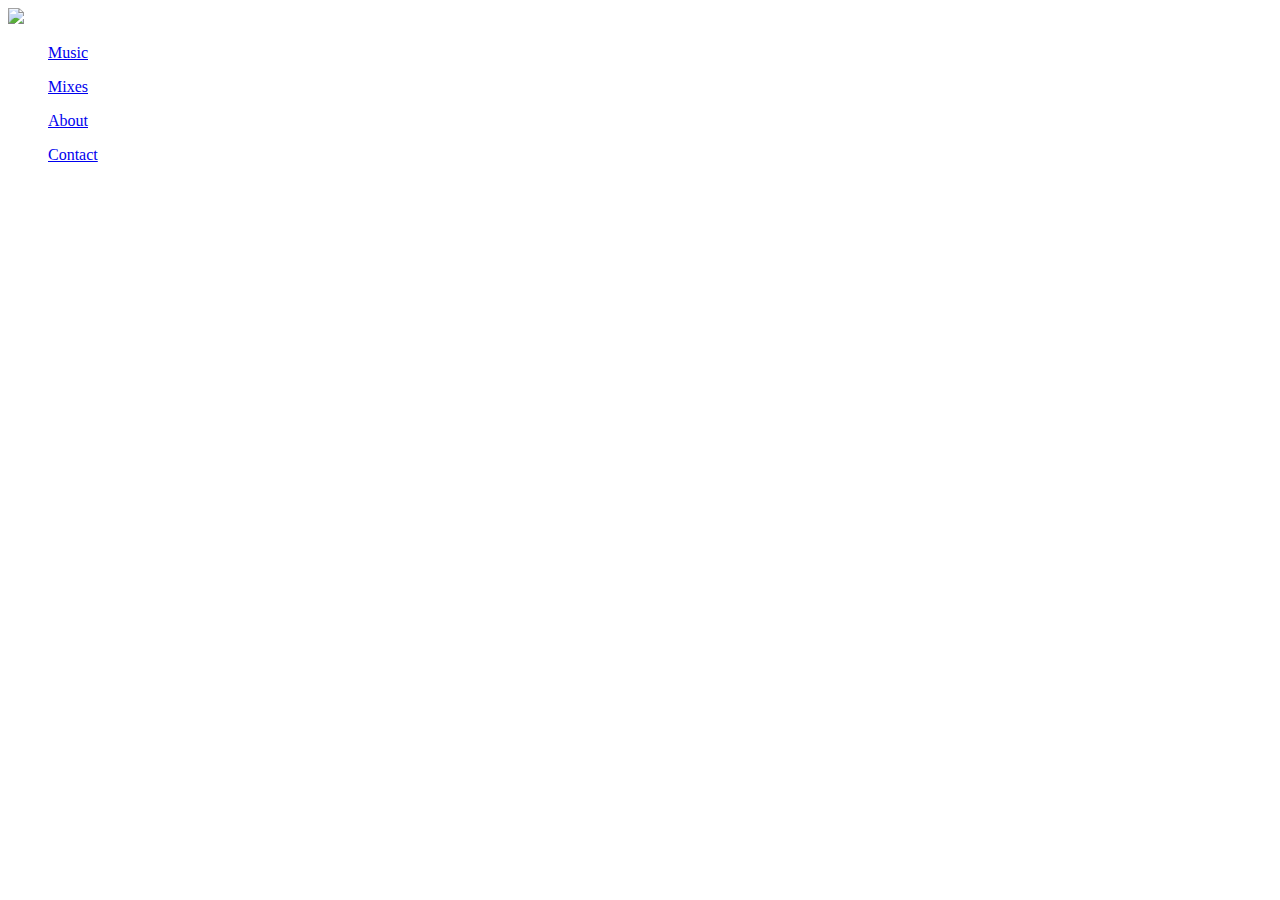
==== About Page.html @ 7b94ca9b "Basic HTML Content Add" ====
<!DOCTYPE html>
<html lang="en">
<head>
    <meta charset="UTF-8">
    <meta name="viewport" content="width=device-width, initial-scale=1.0">
    <title>Humaniti Music</title>
    <link rel="shortcut icon" type="image/x-icon" href="./Images/psyc.jpg" />
    <link rel="stylesheet" href="./Styles.css">

</head>

<body>
    
    <div class="header">

        <img src="./Images/Header Sans Serif (Anek Kannada).png> </img>"
        
                <ul>
                    <ul><a href="./Music Page.html">Music</a></ul>
                    <ul><a href="./Mixes Page.html">Mixes</a></ul>
                    <ul><a href="./About Page.html">About</a></ul>
                    <ul><a href="./Contact Page.html">Contact</a></ul>
                </ul>
            </div>



</body>


</html>
---- Styles.css ----
@font-face {
    font-family: ;"Anek Kannada"
    src: url("fonts/Anek-Kannada");
} {font}

.body {
    font-family: Impact, Haettenschweiler, 'Arial Narrow Bold', sans-serif;
}







/* Mailing List Stuff */
/* Style the form element with a border around it */
form {
    border: 4px solid #f1f1f1;
  }
  
  /* Add some padding and a grey background color to containers */
  .mailinglist {
    padding: 20px;
    background-color: #f1f1f1;
  }
  
  /* Style the input elements and the submit button */
  input[type=text], input[type=submit] {
    width: 100%;
    padding: 12px;
    margin: 8px 0;
    display: inline-block;
    border: 1px solid #ccc;
    box-sizing: border-box;
  }
  
  /* Add margins to the checkbox */
  input[type=checkbox] {
    margin-top: 16px;
  }
  
  /* Style the submit button */
  input[type=submit] {
    background-color: #04AA6D;
    color: white;
    border: none;
  }
  
  input[type=submit]:hover {
    opacity: 0.8;
  }
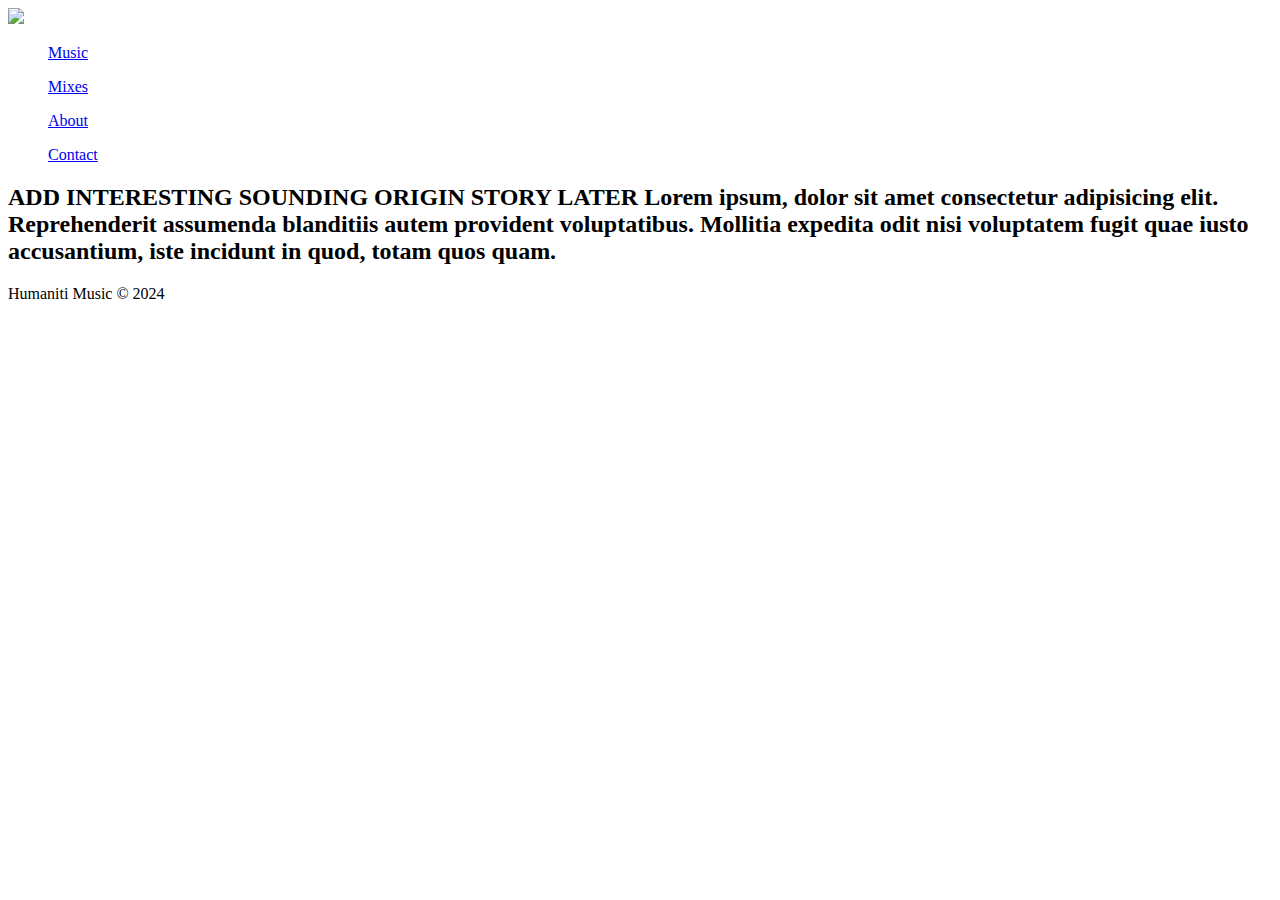
==== commit f19e4c71: "Extra Pages HTML Added" ====
--- a/About Page.html
+++ b/About Page.html
@@ -23,6 +23,18 @@
                 </ul>
             </div>
 
+<div class="About">
+
+<h2>ADD INTERESTING SOUNDING ORIGIN STORY LATER Lorem ipsum, dolor sit amet consectetur adipisicing elit. Reprehenderit assumenda blanditiis autem provident voluptatibus. Mollitia expedita odit nisi voluptatem fugit quae iusto accusantium, iste incidunt in quod, totam quos quam.</H2>
+
+</div>
+
+            <div class="footer">
+                Humaniti Music © 2024
+            </div>
+
+            
+
 
 
 </body>
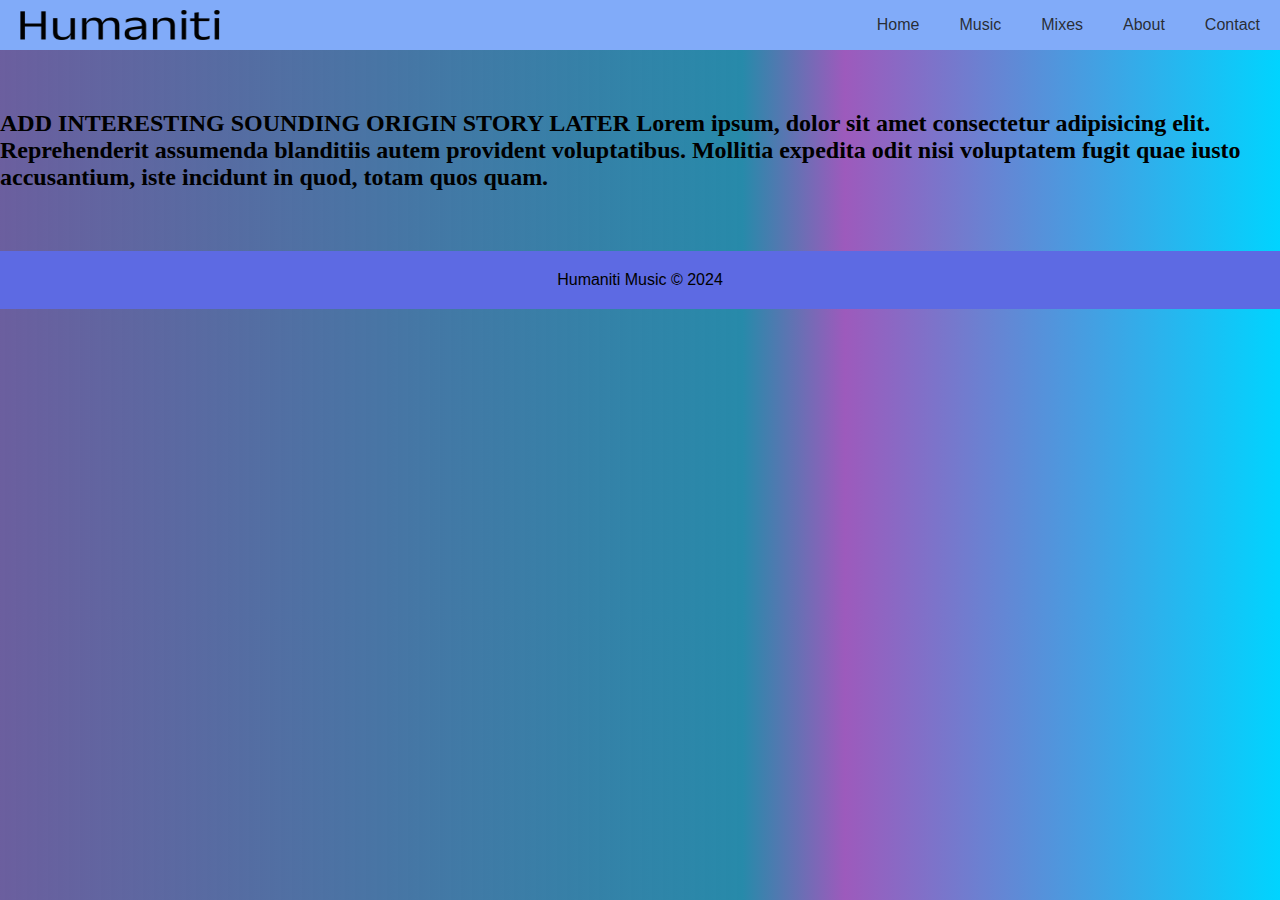
==== commit e146b735: "footer and header fix" ====
--- a/About Page.html
+++ b/About Page.html
@@ -12,25 +12,29 @@
 <body>
     
     <div class="header">
-
-        <img src="./Images/Header Sans Serif (Anek Kannada).png> </img>"
-        
-                <ul>
-                    <ul><a href="./Music Page.html">Music</a></ul>
-                    <ul><a href="./Mixes Page.html">Mixes</a></ul>
-                    <ul><a href="./About Page.html">About</a></ul>
-                    <ul><a href="./Contact Page.html">Contact</a></ul>
-                </ul>
-            </div>
+        <div class="logo">
+<img src="./Images/Header Sans Serif (Anek Kannada).png" height="30" width="200"></img>
+</div>
+<div class="headermenu">
+        <ul>
+            <ul><a href="./index.html">Home</a></ul>
+            <ul><a href="./Music Page.html">Music</a></ul>
+            <ul><a href="./Mixes Page.html">Mixes</a></ul>
+            <ul><a href="./About Page.html">About</a></ul>
+            <ul><a href="./Contact Page.html">Contact</a></ul>
+        </ul>
+</div>
+</div>
 
 <div class="About">
-
+<p>
 <h2>ADD INTERESTING SOUNDING ORIGIN STORY LATER Lorem ipsum, dolor sit amet consectetur adipisicing elit. Reprehenderit assumenda blanditiis autem provident voluptatibus. Mollitia expedita odit nisi voluptatem fugit quae iusto accusantium, iste incidunt in quod, totam quos quam.</H2>
-
+</p>
 </div>
 
             <div class="footer">
                 Humaniti Music © 2024
+              
             </div>
 
             
--- a/Styles.css
+++ b/Styles.css
@@ -1,28 +1,123 @@
 @font-face {
-    font-family: ;"Anek Kannada"
-    src: url("fonts/Anek-Kannada");
-} {font}
-
-.body {
-    font-family: Impact, Haettenschweiler, 'Arial Narrow Bold', sans-serif;
-}
-
-
-
-
+  font-family: "Anek-Kannada";
+  src: url("./Fonts/AnekKannada-variablefont.ttf");
+  src: local('/Fonts/AnekKannada-variablefont.ttf');
+}
+
+p, .Contactandinsta, .footer, .tour {
+  font-family: sans-serif;
+  font-family: 'Gill Sans', 'Gill Sans MT', Calibri, 'Trebuchet MS', sans-serif;
+  font-weight: 100;
+}
+
+body {
+  background: rgb(7,0,36);
+  background: linear-gradient(90deg, rgba(51, 34, 122, 0.724) 0%, rgb(39, 138, 170) 58%, rgb(157, 90, 188) 66%, rgba(0,212,255,1) 100%);
+  background-size: cover;
+  background-repeat: repeat;
+  display: flex;
+  flex-direction: column;
+  padding: 0;
+  margin: 0;
+ }
+
+
+ul {list-style: none;
+text-decoration: none;
+font-family: sans-serif;
+display: flex;
+flex-direction: row;}
+
+a{ text-decoration: none;
+color:rgba(30, 33, 33, 0.911)}
+
+
+a:hover {color:beige;
+transition: 0.5s;}
+
+.img {
+  display: flex;
+  flex-direction: column;
+  align-items: center;
+}
+
+.header {
+  background-color: rgba(129, 171, 249, 1);
+  background-size: auto;
+  display: flex;
+  flex-direction: row;
+  justify-content: space-between;
+  position:relative;
+  top:0;
+  left:0;
+  width: 100%;
+  height: 100%;
+}
+
+  .logo {
+    display: flex;
+    justify-items: flex-start;
+    align-items: center;
+    margin-left: 20px;
+  }
+
+.headermenu {display: flex;
+flex-direction: row;
+margin-right: 20px;}
+
+p {margin: 10px;
+padding-top: 30px;}
+
+.musiclinks {
+    height: auto;
+    width: auto;
+    border-radius: 80%;
+    display: flex;
+    justify-content: center;
+    margin: 1;
+}
+
+.link {
+  padding: 10px;
+}
+.link:hover {
+  opacity: 0.8;
+  transition: 0.5s;
+  padding: 5px;
+}
+
+.musicvideos {
+  display: flex;
+  flex-direction: row;
+  flex-wrap: wrap;
+  justify-content: center;
+  background: linear-gradient(90deg, rgba(56, 41, 114, 0.529) 0%, rgba(49, 139, 169, 0.53) 58%, rgba(185, 112, 219, 0.679) 66%, rgba(0, 213, 255, 0.641) 100%); 
+  box-sizing: border-box;
+  flex-shrink: 1;
+  width: fit-content;
+}
 
 
 
 /* Mailing List Stuff */
 /* Style the form element with a border around it */
-form {
-    border: 4px solid #f1f1f1;
-  }
-  
+
   /* Add some padding and a grey background color to containers */
+
+  form {
+    display: flex;
+    flex-direction: column;
+    justify-content: center;
+  align-items: center;
+background: rgba(141, 141, 236, 0.564);
+opacity: 0.9;}
+
   .mailinglist {
     padding: 20px;
     background-color: #f1f1f1;
+    width:30%;
+    text-align: center;
+    font-family: sans-serif;
   }
   
   /* Style the input elements and the submit button */
@@ -38,15 +133,76 @@
   /* Add margins to the checkbox */
   input[type=checkbox] {
     margin-top: 16px;
+    
   }
   
   /* Style the submit button */
   input[type=submit] {
-    background-color: #04AA6D;
+    background-color: #5d6ae3;
     color: white;
     border: none;
+    margin-right: auto;
+    margin-left: auto;
   }
   
   input[type=submit]:hover {
     opacity: 0.8;
+    transition: 0.5s;
+  }
+
+.container1 {
+  display: flex;
+  flex-direction: row;
+  justify-content: space-between;
+}
+
+.tour {
+  display: flex;
+  flex-direction: column;
+  padding: 30px;
+  background-color: #b1b7f44f;
+}
+
+.Contactandinsta {
+  display: flex;
+  flex-direction: column;
+  align-items: center;
+  font-size: 20px;
+}
+
+  .footer {
+    background-color: #5d6ae3;
+    background-position:bottom;
+    display: flex;
+    justify-content: center;
+    padding: 20px;
+    min-width: 1;
+    position:relative;
+    bottom:0;
+    left:0;
+  }
+
+  .page {display: flex;
+  flex-direction: column;}
+
+  .musiccontainer {
+    display: flex;
+    flex-direction: row;
+    flex-wrap: wrap;
+  }
+
+  .musicvideo  {    
+    display: flex;
+    flex-direction: column;
+    flex-wrap: wrap;
+    align-items: center;
+
+  }
+.musiccontainer, .containermusic {    
+    display: flex;
+    flex-direction: row;
+    flex-wrap: wrap;
+    align-items: center;
+    justify-content: center;
+    padding-top: 20px;
   }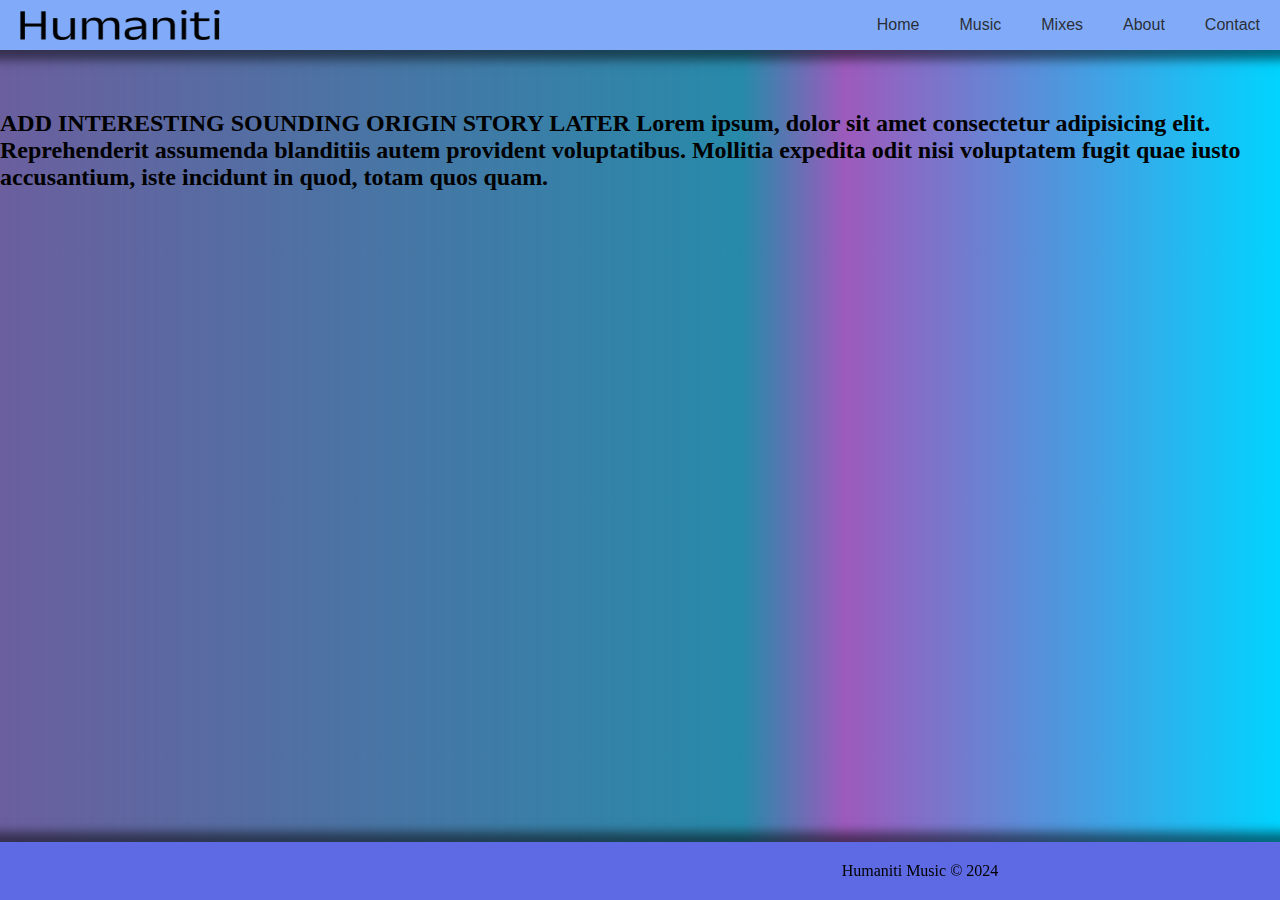
==== commit ea066b22: "Border Shading + Alignment" ====
--- a/About Page.html
+++ b/About Page.html
@@ -25,6 +25,8 @@
         </ul>
 </div>
 </div>
+</div>
+
 
 <div class="About">
 <p>
@@ -32,10 +34,11 @@
 </p>
 </div>
 
-            <div class="footer">
-                Humaniti Music © 2024
+
+ <div class="footerabout">
+      Humaniti Music © 2024
               
-            </div>
+    </div>
 
             
 
--- a/Styles.css
+++ b/Styles.css
@@ -19,6 +19,7 @@
   flex-direction: column;
   padding: 0;
   margin: 0;
+  min-height: 100%;
  }
 
 
@@ -44,6 +45,7 @@
 .header {
   background-color: rgba(129, 171, 249, 1);
   background-size: auto;
+  box-shadow: 0px 0px 10px 10px rgba(0, 0, 0, 0.5);
   display: flex;
   flex-direction: row;
   justify-content: space-between;
@@ -180,6 +182,7 @@
     position:relative;
     bottom:0;
     left:0;
+    box-shadow: 0px 0px 10px 10px rgba(0, 0, 0, 0.5);
   }
 
   .page {display: flex;
@@ -205,4 +208,24 @@
     align-items: center;
     justify-content: center;
     padding-top: 20px;
+  }
+
+  .wurkzalbum, .headerimage, .performanceimages, .about {
+    display: flex;
+    justify-content: center;
+    padding: 30px;
+  }
+
+  .footerabout {
+    background-color: #5d6ae3;
+    background-position:bottom;
+    display: flex;
+    justify-content: center;
+    padding: 20px;
+    position: fixed;
+    min-width: 200vh;
+    bottom:0;
+    left:0;
+    box-shadow: 0px 0px 10px 10px rgba(0, 0, 0, 0.5);
+    flex-shrink: 0;
   }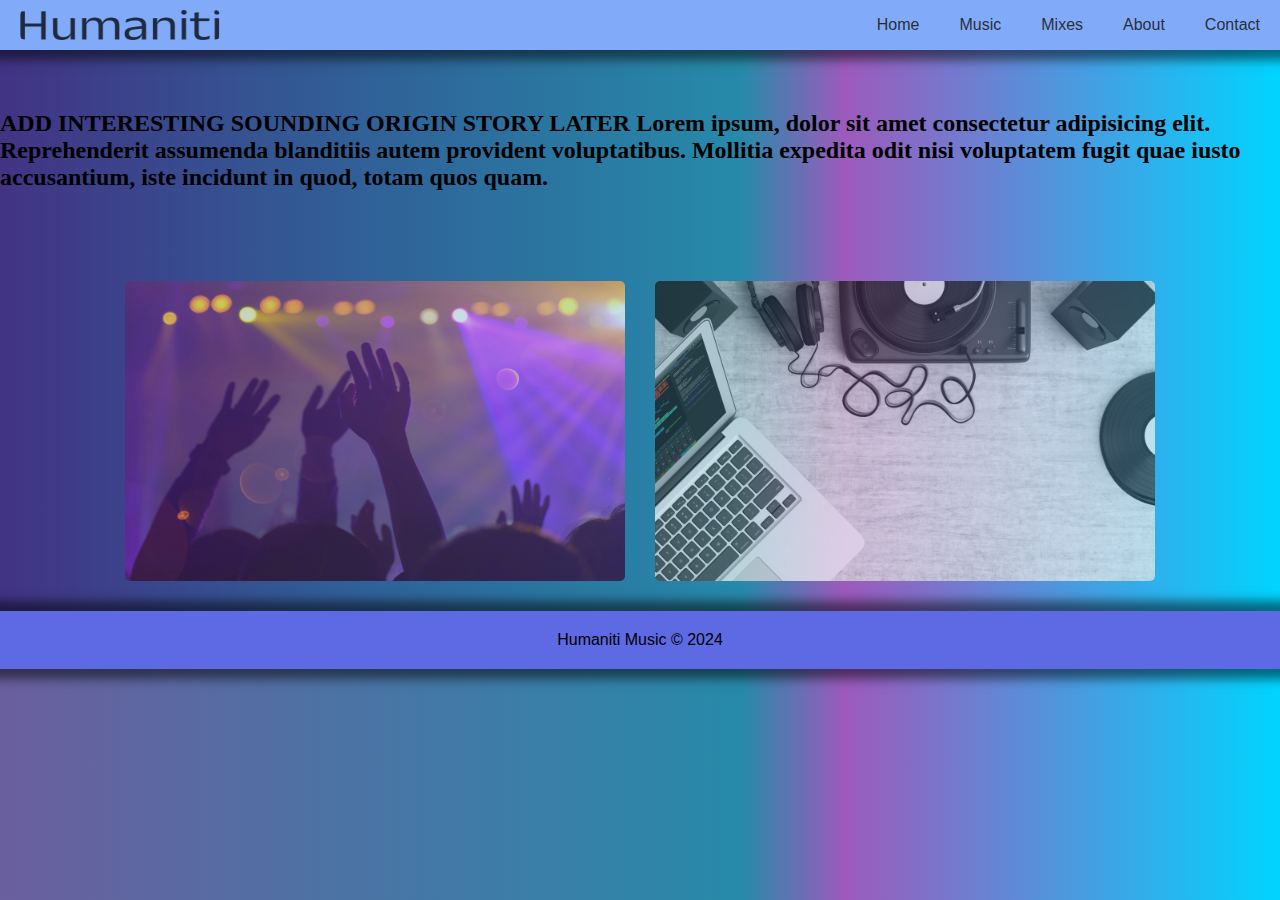
==== commit 9e56f5bf: "Images rounded" ====
--- a/About Page.html
+++ b/About Page.html
@@ -34,8 +34,14 @@
 </p>
 </div>
 
+<div class="img">
+    <img src="./Images/Crowd3.jpg" height="300" width="500">
+    <img src="./Images/Laptop + Deck.jpg" height="300" width="500">
+    </div>
 
- <div class="footerabout">
+</div>
+
+ <div class="footer">
       Humaniti Music © 2024
               
     </div>
--- a/Styles.css
+++ b/Styles.css
@@ -10,7 +10,7 @@
   font-weight: 100;
 }
 
-body {
+body, html {
   background: rgb(7,0,36);
   background: linear-gradient(90deg, rgba(51, 34, 122, 0.724) 0%, rgb(39, 138, 170) 58%, rgb(157, 90, 188) 66%, rgba(0,212,255,1) 100%);
   background-size: cover;
@@ -38,8 +38,34 @@
 
 .img {
   display: flex;
-  flex-direction: column;
+  flex-direction: row;
   align-items: center;
+  justify-content: center;
+  max-width: 100%;
+  height: auto;
+  padding: 30px;
+  gap: 30px;
+  border-radius: 5px;
+}
+
+img {
+  border-radius: 5px;
+  opacity: 75%;
+}
+
+
+
+@media only screen and (max-width: 700px){
+  .img {
+    width: 49.99999%;
+    margin: 6px 0;
+  }
+}
+
+@media only screen and (max-width: 500px){
+  .img {
+    width: 100%;
+  }
 }
 
 .header {
@@ -68,7 +94,9 @@
 margin-right: 20px;}
 
 p {margin: 10px;
-padding-top: 30px;}
+padding-top: 30px;
+font-weight:lighter;
+font-size: 2em;}
 
 .musiclinks {
     height: auto;
@@ -97,6 +125,8 @@
   box-sizing: border-box;
   flex-shrink: 1;
   width: fit-content;
+  padding: 30px;
+  gap: 30px;
 }
 
 
@@ -112,7 +142,8 @@
     justify-content: center;
   align-items: center;
 background: rgba(141, 141, 236, 0.564);
-opacity: 0.9;}
+opacity: 0.9;
+}
 
   .mailinglist {
     padding: 20px;
@@ -156,6 +187,7 @@
   display: flex;
   flex-direction: row;
   justify-content: space-between;
+  padding: 30px;
 }
 
 .tour {
@@ -163,6 +195,7 @@
   flex-direction: column;
   padding: 30px;
   background-color: #b1b7f44f;
+  flex-shrink: 0;
 }
 
 .Contactandinsta {
@@ -170,6 +203,7 @@
   flex-direction: column;
   align-items: center;
   font-size: 20px;
+  flex-shrink: 0;
 }
 
   .footer {
@@ -208,6 +242,7 @@
     align-items: center;
     justify-content: center;
     padding-top: 20px;
+    gap: 30px;
   }
 
   .wurkzalbum, .headerimage, .performanceimages, .about {
@@ -222,8 +257,7 @@
     display: flex;
     justify-content: center;
     padding: 20px;
-    position: fixed;
-    min-width: 200vh;
+    min-width: 150vh;
     bottom:0;
     left:0;
     box-shadow: 0px 0px 10px 10px rgba(0, 0, 0, 0.5);
